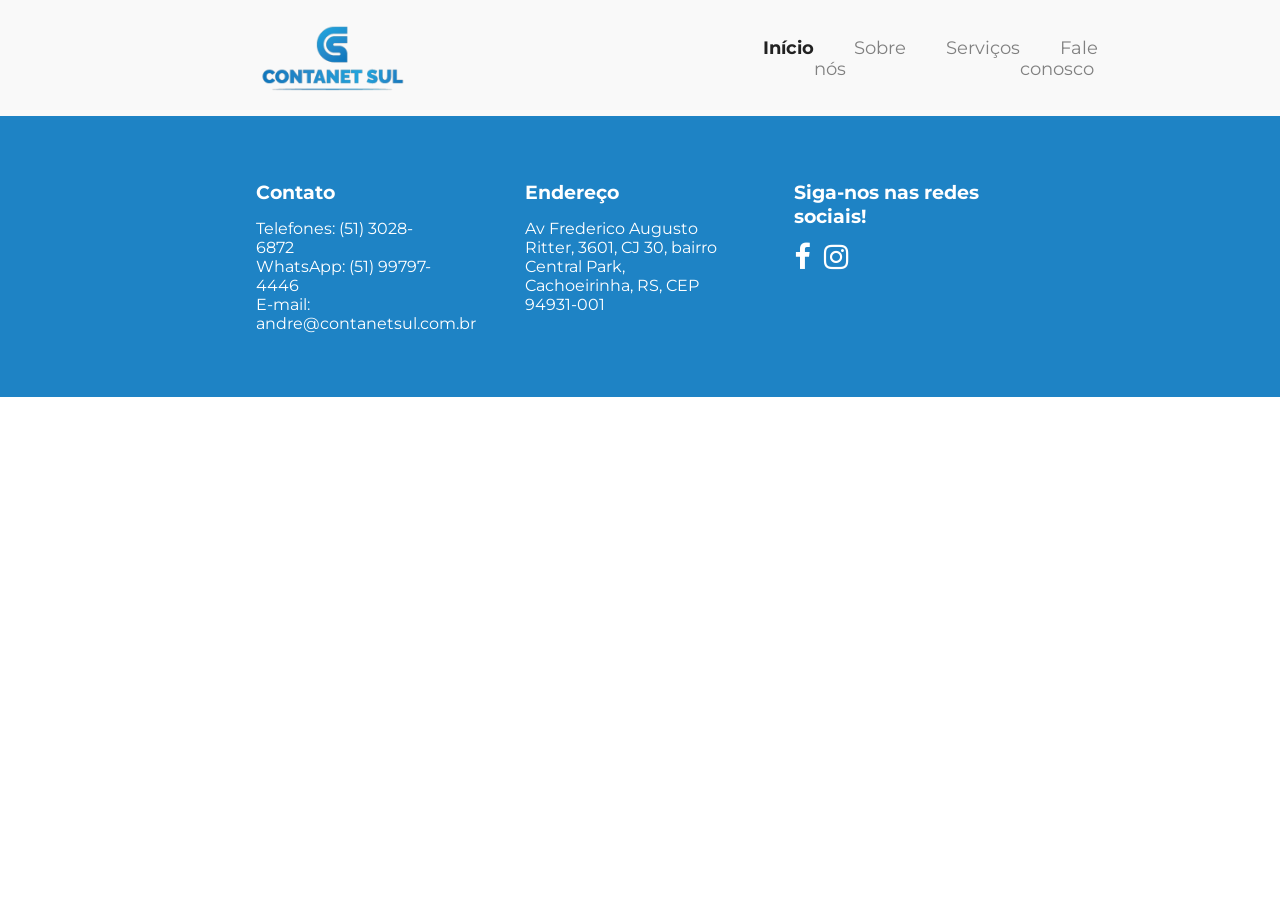
==== seção-menu-cabeçalho/fale-conosco.html @ 830d8374 "Criação da seção menu Criação das páginas (em HTML e CSS) da seção menu, do nosso header." ====
<!DOCTYPE html>
<html lang="pt-br">

<head>
    <meta charset="UTF-8">
    <meta http-equiv="X-UA-Compatible" content="IE=edge">
    <meta name="viewport" content="width=device-width, initial-scale=1.0">
    <!-- o link abaixo são os ícones das redes sociais no rodapé/footer -->
    <link rel="stylesheet" href="https://cdnjs.cloudflare.com/ajax/libs/font-awesome/4.7.0/css/font-awesome.min.css">
    <link rel="stylesheet" href="../CSS/reset.css">
    <link rel="stylesheet" href="../CSS/root.css">
    <link rel="stylesheet" href="../CSS/cabecalho.css">
    <link rel="stylesheet" href="../CSS/seção-menu-cabeçalho/fale-conosco.css">
    <link rel="stylesheet" href="../CSS/rodape.css">
    <title>Fale Conosco</title>
</head>

<body>

    <!-- CABEÇALHO - HEADER -->
    <header>
        <a href="../index.html" class="logo">
            <img src="../img/logo/logocurto.png" alt="">
        </a>

    <!-- MENU -->
        <nav class="menu">
            <ul class="menu-lista">
                <li class="menu-item"><a id="ativo" href="">Início</a></li>
                <li class="menu-item"><a href="">Sobre nós</a></li>
                <li class="menu-item"><a href="">Serviços</a></li>
                <li class="menu-item"><a href="">Fale conosco</a></li>
            </ul>
        </nav>
    </header>

    <!-- RODAPÉ - FOOTER -->
    <footer>
        <section class="sec-rodape">
            <div id="contato">
                <h2>Contato</h2>
                <a href="#">
                    <p>Telefones: (51) 3028-6872</p>
                </a>
                <a href="https://api.whatsapp.com/send?phone=5551997974446">
                    <p>WhatsApp: (51) 99797-4446</p>
                </a>
                <a href="#">
                    <p>E-mail: andre@contanetsul.com.br</p>
                </a>
            </div>

            <div id="endereco">
                <h2>Endereço</h2>
                <a href="https://goo.gl/maps/Pzh5QHZv5FfxfYiMA">Av Frederico Augusto Ritter, 3601, CJ 30, bairro Central
                    Park, Cachoeirinha, RS, CEP 94931-001
                </a>
            </div>

            <div id="social">
                <h2>Siga-nos nas redes sociais!</h2>
                <a href="https://www.facebook.com/andre.machado.3517563" class="fa fa-facebook"></a>
                <a href="https://www.instagram.com/andremachado_contador/" class="fa fa-instagram"></a>
            </div>
        </section>
    </footer>

</body>
</html>
---- CSS/root.css ----
:root {
    --color-blue: #1E83C5;
    --color-grey: #808080;
    --color-green: #03A84E;
    --color-black: rgb(61, 61, 61);
}
---- CSS/cabecalho.css ----
header {
    align-items: center;
    background-color: #f9f9f9;
    display: flex;
    justify-content: space-around;
    padding: 25px;
}

.logo {
    width: 30%;
    display: flex;
    justify-content: center;
}

.logo img {
    width: 40%;
}

.menu {
    width: 30%;
}

.menu-lista {
    display: flex;
    width: 100%;
    justify-content: center;
}

.menu-item a {
    font-size: 1.1rem;
    color: var(--color-grey);
    margin-left: 40px;
    transition: 0.2s;
}

.menu-item a:hover {
    color: var(--color-blue);
    text-decoration: underline;
    font-weight: bold;
}

.menu-item:first-child a {
    margin-left: 0;
}

.menu-item a#ativo {
    color: rgb(34, 34, 34);
    font-weight: bold;
}
---- CSS/rodape.css ----
footer {
    width: 100%;
    background-color: var(--color-blue);
}

.sec-rodape {
    margin: auto;
    display: flex;
    padding: 5% 20%;
    color: #ffffff;
}

.sec-rodape h2 {
    font-size: 1.2rem;
    margin-bottom: 15px;
}

.sec-rodape a {
    color: #ffffff;
}

.sec-rodape div+div {
    margin-left: 10%;
}

#contato {
    width: 25%;
}

#endereco {
    width: 25%;
}

#social {
    width: 25%;
}

#social a {
    font-size: 1.8rem;
}

#social a+a {
    margin-left: 10px;
}
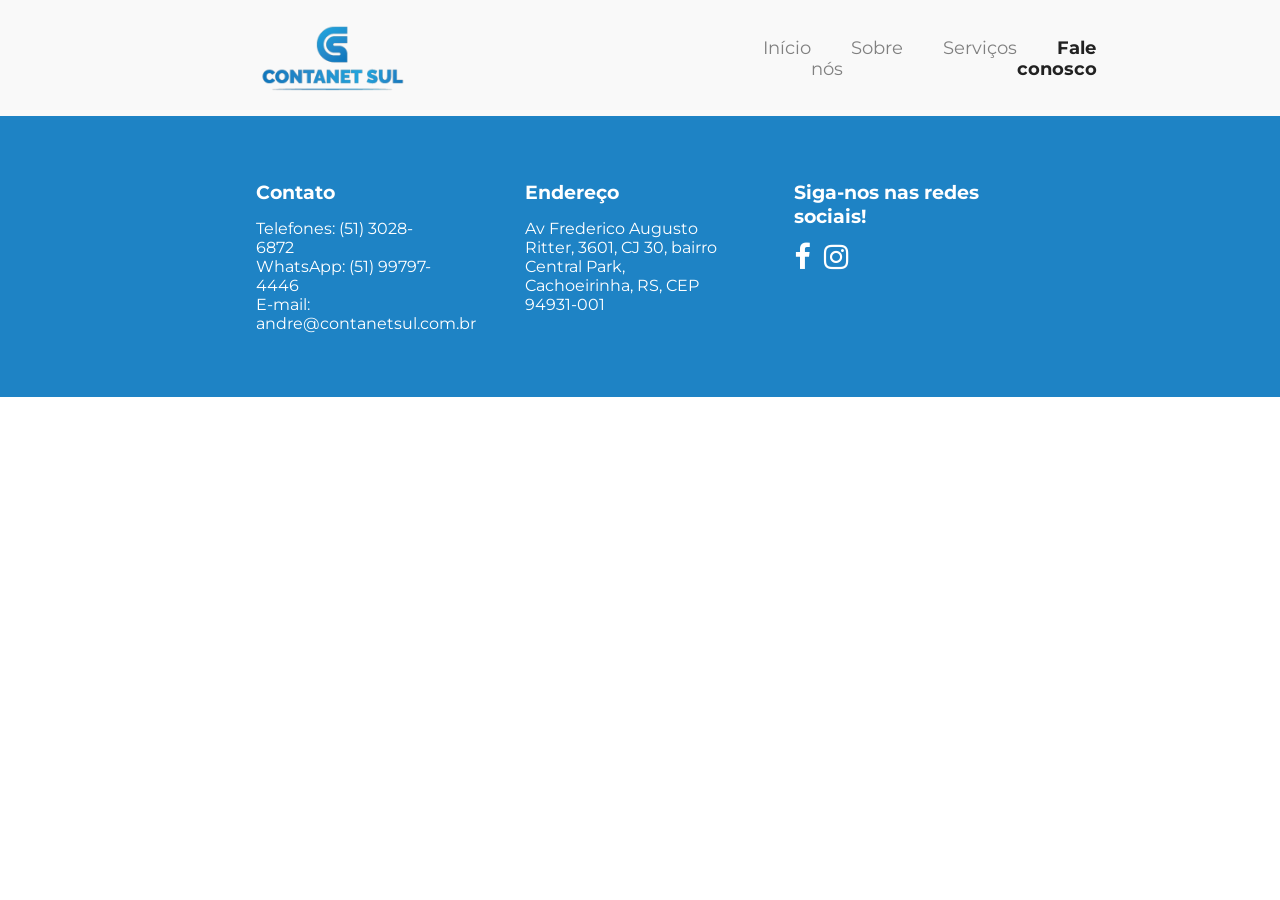
==== commit 1062339c: "sobre nós Desenvolvendo a página "sobre nós"" ====
--- a/seção-menu-cabeçalho/fale-conosco.html
+++ b/seção-menu-cabeçalho/fale-conosco.html
@@ -26,10 +26,10 @@
     <!-- MENU -->
         <nav class="menu">
             <ul class="menu-lista">
-                <li class="menu-item"><a id="ativo" href="">Início</a></li>
-                <li class="menu-item"><a href="">Sobre nós</a></li>
-                <li class="menu-item"><a href="">Serviços</a></li>
-                <li class="menu-item"><a href="">Fale conosco</a></li>
+                <li class="menu-item"><a href="../index.html">Início</a></li>
+                <li class="menu-item"><a href="../seção-menu-cabeçalho/sobre-nos.html">Sobre nós</a></li>
+                <li class="menu-item"><a href="../seção-menu-cabeçalho/servicos.html">Serviços</a></li>
+                <li class="menu-item"><a id="ativo" href="../seção-menu-cabeçalho/fale-conosco.html">Fale conosco</a></li>
             </ul>
         </nav>
     </header>
